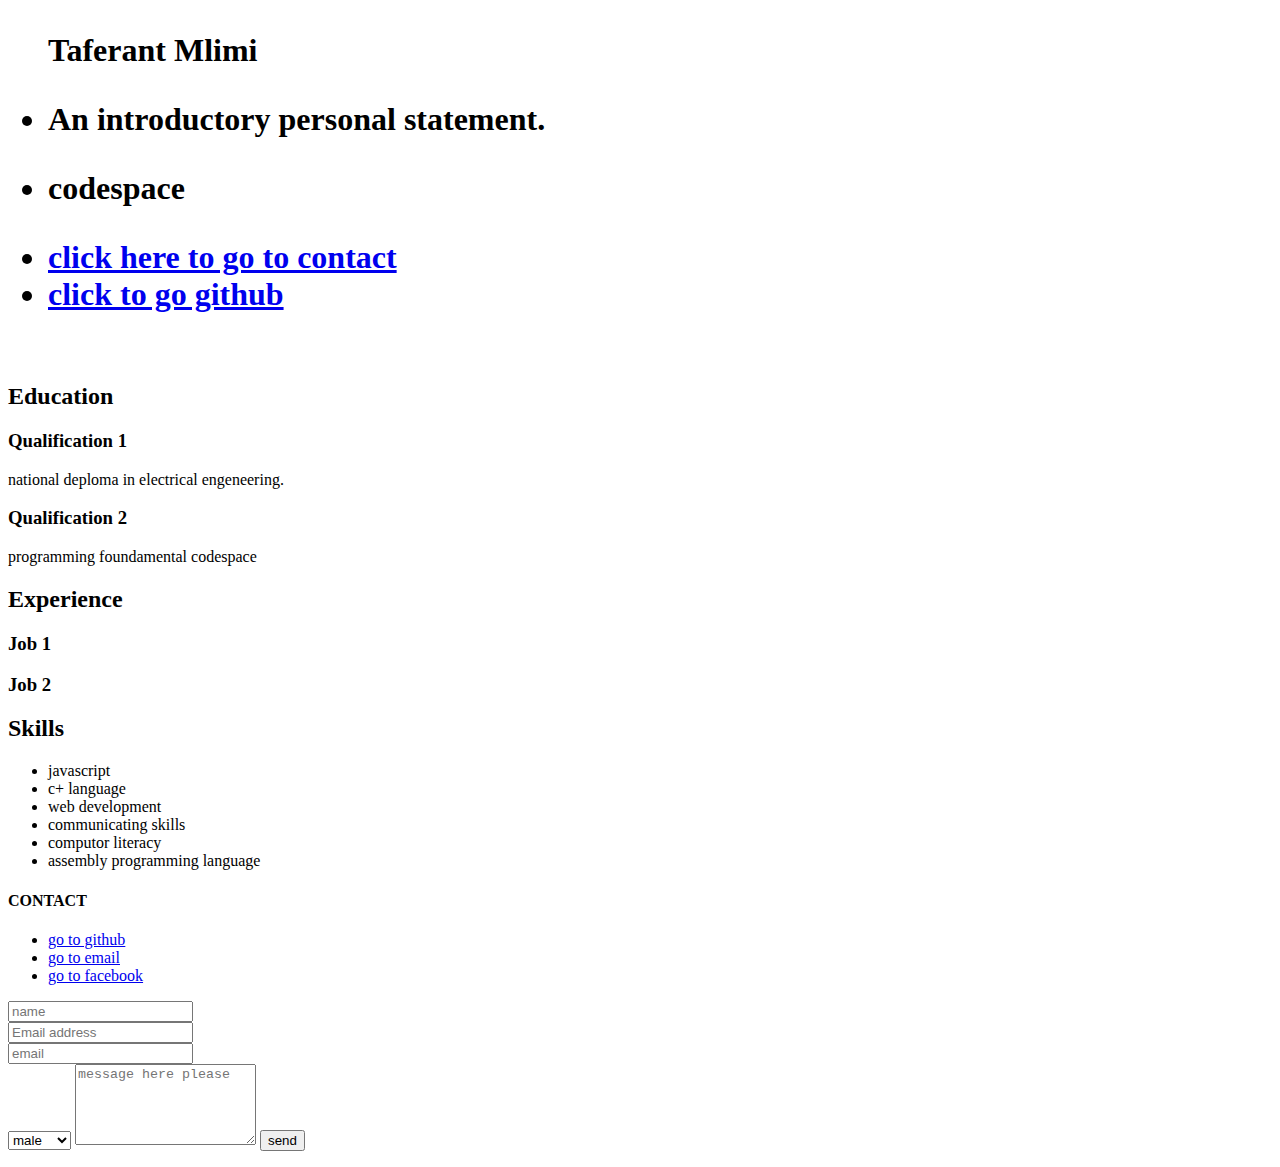
==== digital-resume/index.html @ 6d11e5a8 "form" ====
<!DOCTYPE html>
<html>
    <header>
        <head>
         <title>Taferant Mlimi </title>
         <h1>
            <ul> 
                 Taferant Mlimi 
               <li><p>An introductory personal statement. </p></li> 
               <li><p>codespace</p></li> 
                <li> <a href="contact">click here to go to contact</a> </li>
               <li> <a href="https://github.com/">click to go github</a> </li>
            </ul>
          
            
                

         </h1>
         
         <br>
         </head>
    </header>
 
  <body>
   
      
  </p>

    <h2 id="education">Education</h2>
    <h3> Qualification 1</h3>
      <p>national deploma in electrical engeneering.</p>
      
      <h3> Qualification 2</h3>
      <p>programming foundamental codespace</p>
      
      <h2 id="experience">Experience</h2>
        <h3>Job 1</h3>
        <p></p>
      
        <h3>Job 2</h3>
        <p></p>
      
      <h2 id="skills">Skills</h2>
      <p>
        <ul>
          <li>javascript</li>
          <li>c+ language </li>
          <li>web development</li>
          <li>communicating skills </li>
          <li>computor literacy </li>
          <li>assembly programming language</li>
        </ul>
    </p>

    <footer> <h4 id="CONTACT">CONTACT</h4>
        <ul>
            <li> <a href="https://github.com/"> go to github</a></li>
            <li> <a href="https://mail.google.com/">go to email</a></li>
            <li> <a href="https://www.facebook.com/"> go to facebook</a></li>


        </ul>
        <p>
            <form action="https://formsubmit.co/terfmeister17@gmail.com"method="post">
               <li> <input type="text" name="=name" placeholder="name" required></li>
               <li><input type="email" name="email" placeholder="Email address" required></li> 
               <li><input type="email" name="email" placeholder="email" required></li>
                <li><select name="gender" id="gender" required>
                    <option value="male">male</option>
                    <option value="female">female</option> </li>
        
                </select>
                <textarea name="message" id="text" cols="20" rows="5" placeholder="message here please" optional></textarea>
                <button type="submit">send</button>
        </p>

        
            


        
        
        </footer>
    

  </body>
</html>
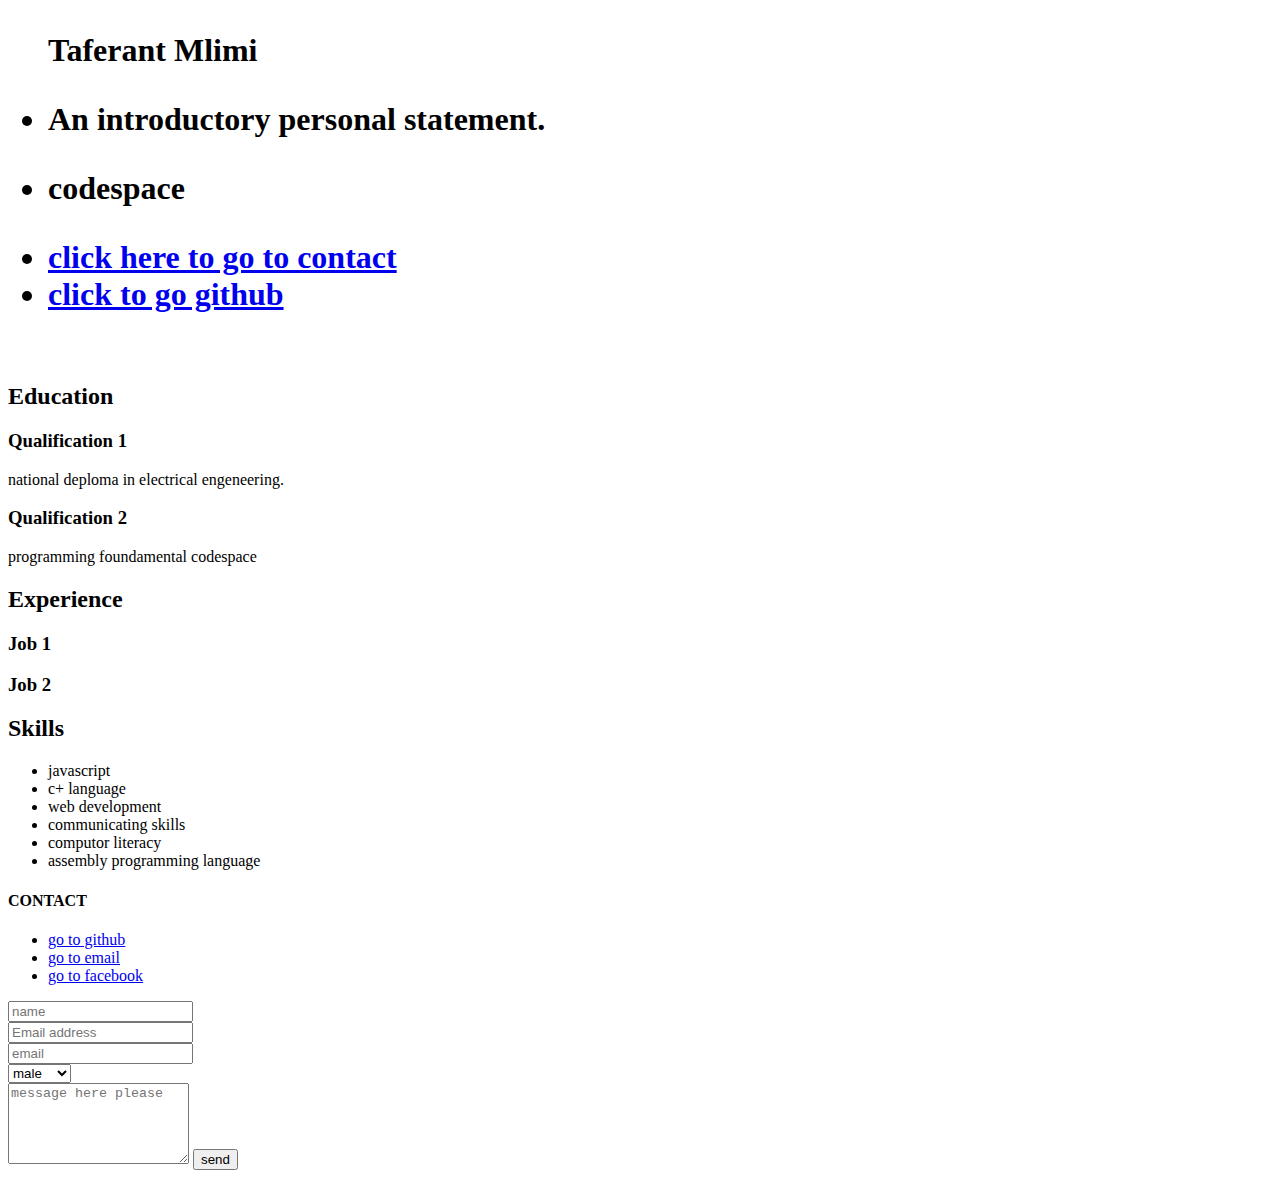
==== commit 12e87629: "form com" ====
--- a/digital-resume/index.html
+++ b/digital-resume/index.html
@@ -70,8 +70,8 @@
                     <option value="female">female</option> </li>
         
                 </select>
-                <textarea name="message" id="text" cols="20" rows="5" placeholder="message here please" optional></textarea>
-                <button type="submit">send</button>
+              <li><textarea name="message" id="text" cols="20" rows="5" placeholder="message here please" optional></textarea>
+                <button type="submit">send</button></li>  
         </p>
 
         
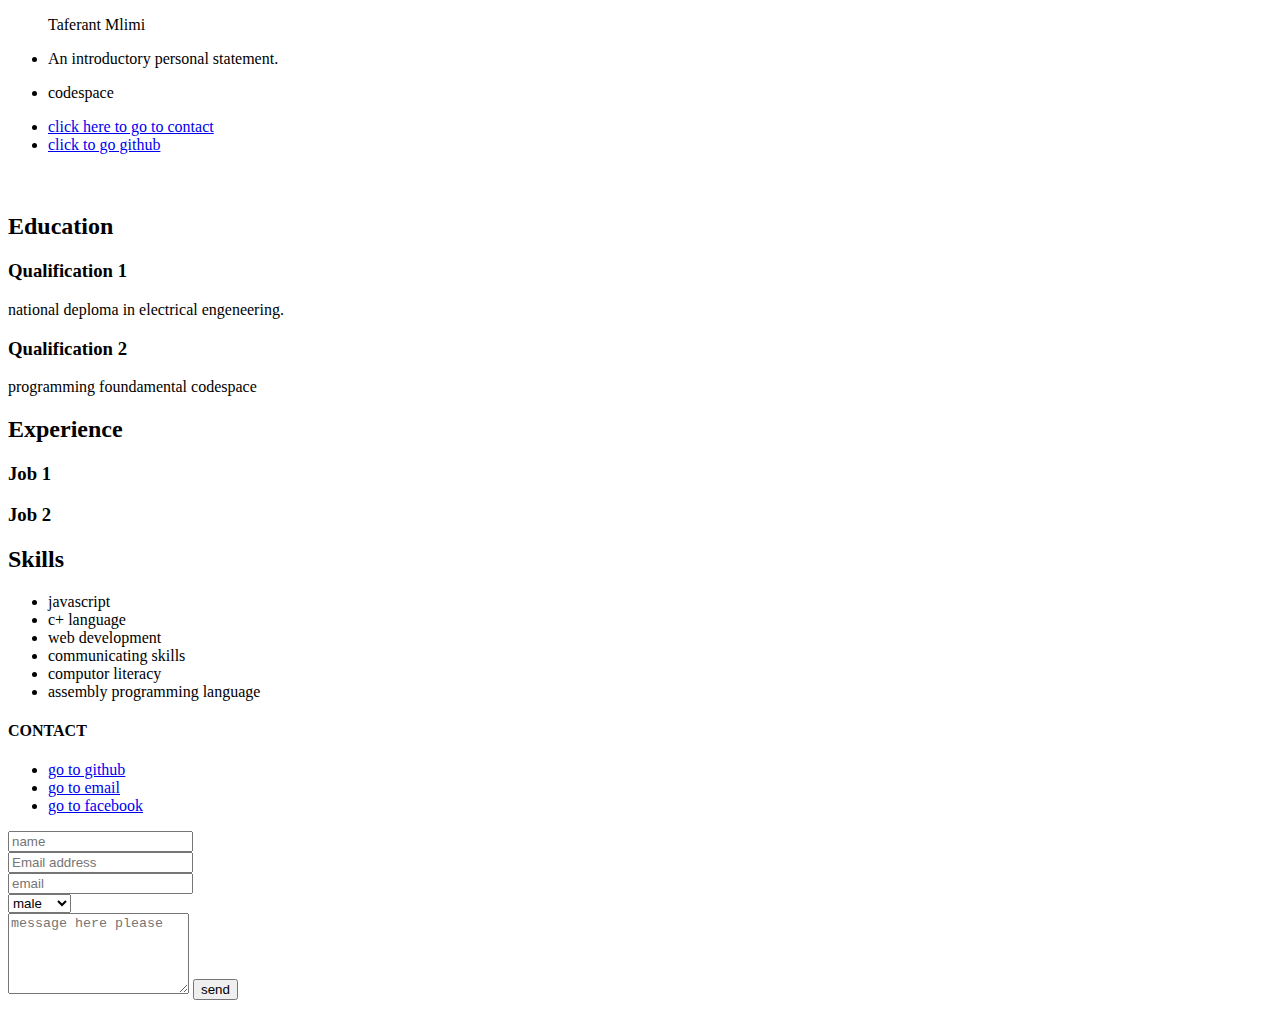
==== commit e11954be: "b" ====
--- a/digital-resume/index.html
+++ b/digital-resume/index.html
@@ -1,16 +1,24 @@
 <!DOCTYPE html>
 <html>
-    <header>
+     <link rel="finalstylesheet" href="./finalstylesheet.css">
+    
+     <header>
         <head>
          <title>Taferant Mlimi </title>
-         <h1>
-            <ul> 
+         <div class="hero-image">
+            <div class="hero-text"> 
+                <ul> 
                  Taferant Mlimi 
                <li><p>An introductory personal statement. </p></li> 
                <li><p>codespace</p></li> 
                 <li> <a href="contact">click here to go to contact</a> </li>
                <li> <a href="https://github.com/">click to go github</a> </li>
             </ul>
+        </div>
+
+         </div>
+         <h1>
+           
           
             
                 
--- a/digital-resume/finalstylesheet.css
+++ b/digital-resume/finalstylesheet.css
@@ -0,0 +1,16 @@
+head{
+    
+    margin: 0;
+    padding: 0;
+    height: 100vh;
+    font-family: Arial, Helvetica, sans-serif;
+}
+hero-image{
+    background-image: linear-gradient(
+        rgba(0,0,0,5),
+        rgba(0,0,0,0.5));
+        
+        
+        
+    );
+}
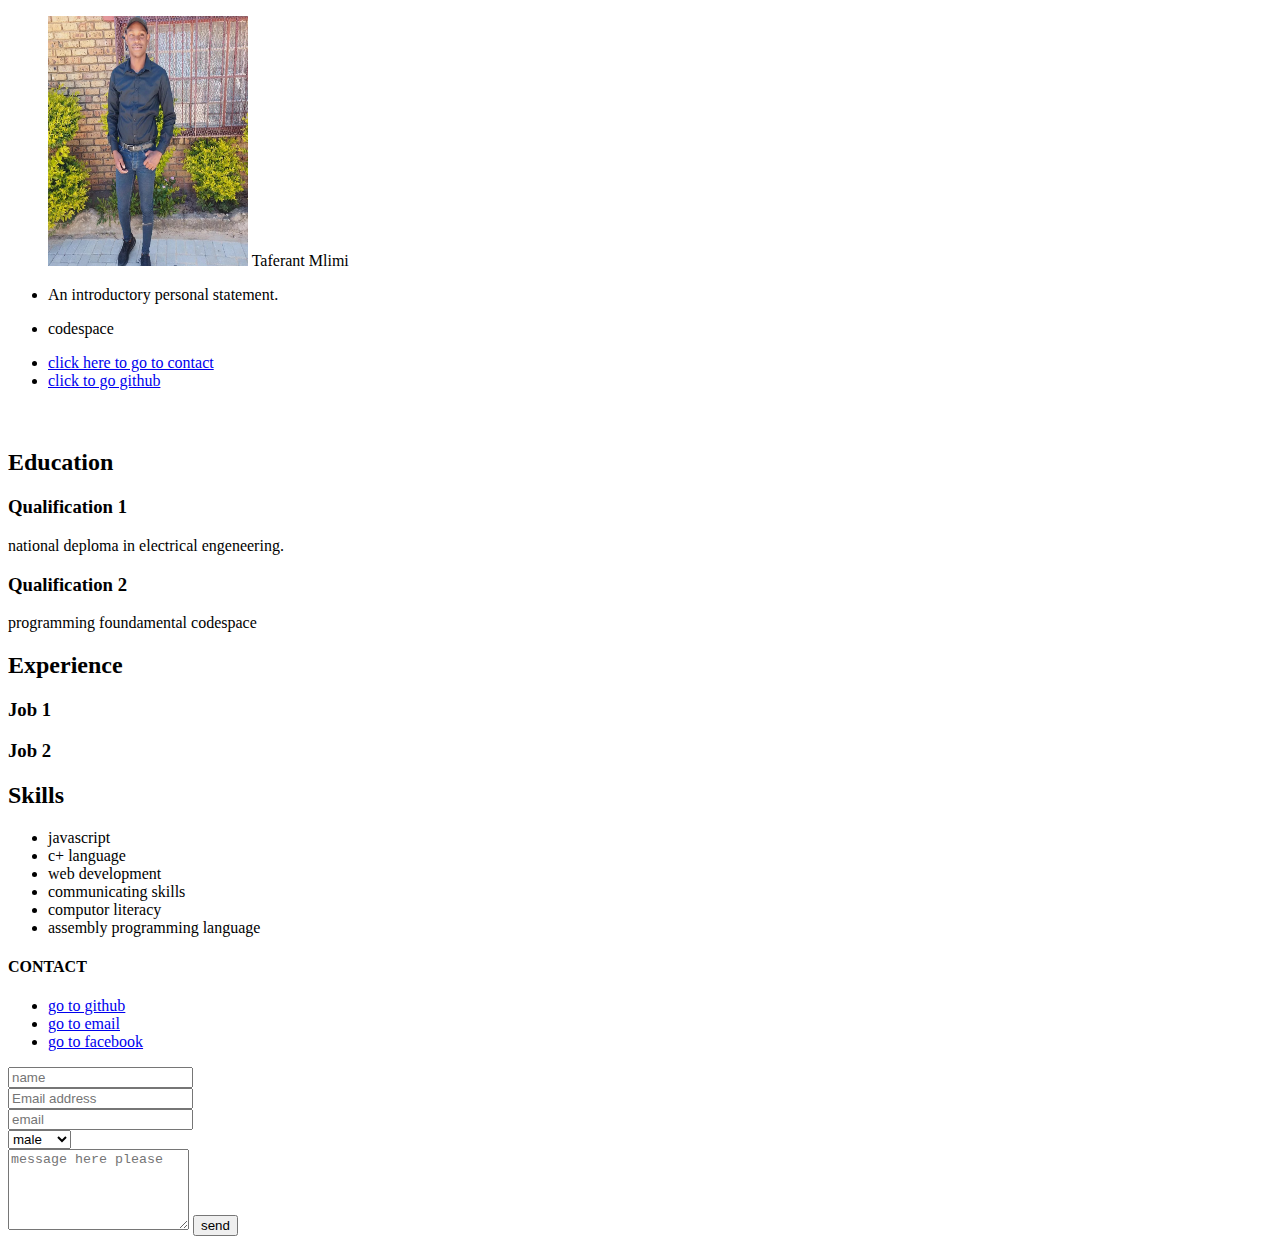
==== commit e42b4a68: "ter" ====
--- a/digital-resume/index.html
+++ b/digital-resume/index.html
@@ -7,7 +7,9 @@
          <title>Taferant Mlimi </title>
          <div class="hero-image">
             <div class="hero-text"> 
+                
                 <ul> 
+                    <img src="./images/terf.jpg"height=250 width=200 alt="">
                  Taferant Mlimi 
                <li><p>An introductory personal statement. </p></li> 
                <li><p>codespace</p></li> 
--- a/digital-resume/finalstylesheet.css
+++ b/digital-resume/finalstylesheet.css
@@ -1,16 +1,9 @@
-head{
+h1{
     
     margin: 0;
     padding: 0;
     height: 100vh;
     font-family: Arial, Helvetica, sans-serif;
+    background-color: rgb(220, 255, 255);
+
 }
-hero-image{
-    background-image: linear-gradient(
-        rgba(0,0,0,5),
-        rgba(0,0,0,0.5));
-        
-        
-        
-    );
-}
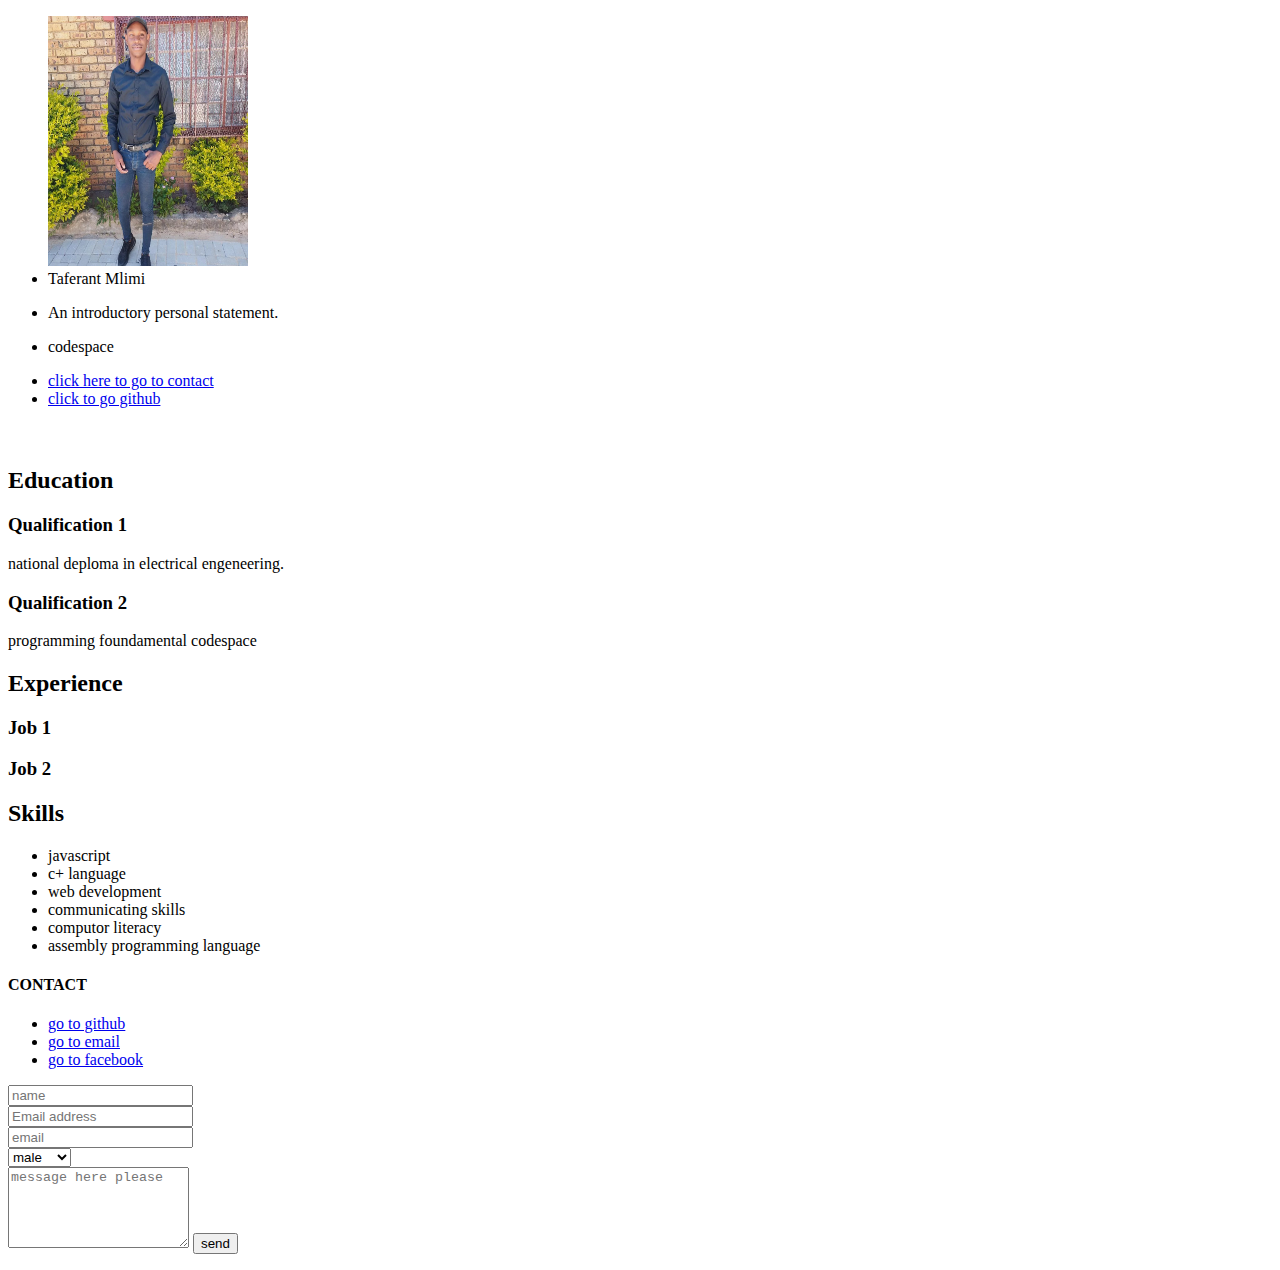
==== commit c21aa5ec: "terf" ====
--- a/digital-resume/index.html
+++ b/digital-resume/index.html
@@ -5,12 +5,12 @@
      <header>
         <head>
          <title>Taferant Mlimi </title>
-         <div class="hero-image">
-            <div class="hero-text"> 
+         <div class="main">
+            <div class="top -section"> 
                 
                 <ul> 
-                    <img src="./images/terf.jpg"height=250 width=200 alt="">
-                 Taferant Mlimi 
+                <img src="./images/terf.jpg"height=250 width=200 alt="">
+                <li> Taferant Mlimi </li> 
                <li><p>An introductory personal statement. </p></li> 
                <li><p>codespace</p></li> 
                 <li> <a href="contact">click here to go to contact</a> </li>
--- a/digital-resume/finalstylesheet.css
+++ b/digital-resume/finalstylesheet.css
@@ -1,9 +1,11 @@
-h1{
-    
-    margin: 0;
-    padding: 0;
-    height: 100vh;
-    font-family: Arial, Helvetica, sans-serif;
-    background-color: rgb(220, 255, 255);
+h2{
+    font-family: 'Franklin Gothic Medium', 'Arial Narrow', Arial, sans-serif;
+    color: black;
+    margin-left: 20px;
+    margin-right: 20px;
 
 }
+h3{
+    font-family: Arial, Helvetica, sans-serif;
+    background-color: aquamarine;
+    color: azure;